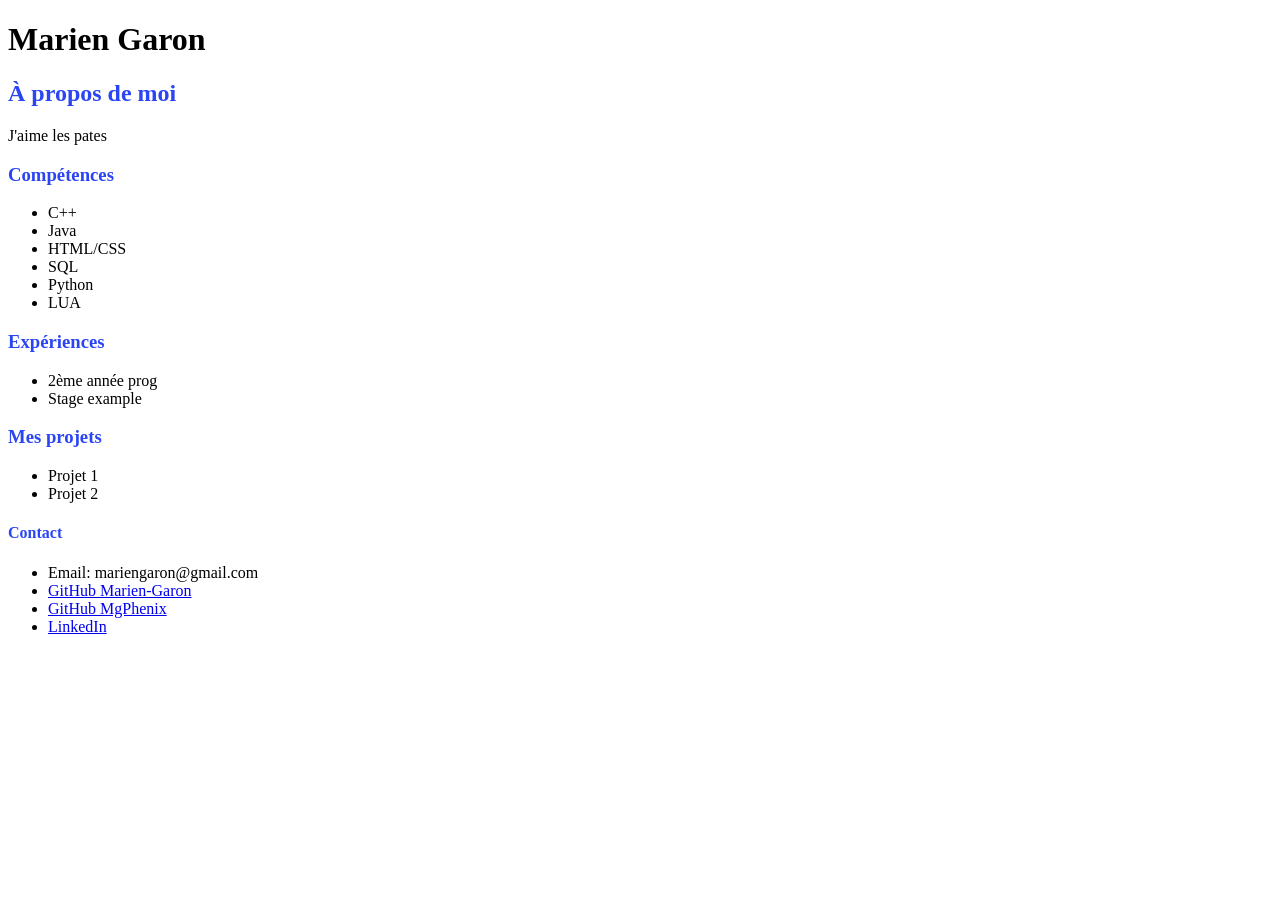
==== index.html @ e10a2aa1 "J'aime les pates" ====
<!DOCTYPE html>
<html lang="fr">
    <head>
        <meta charset="UTF-8">
        <meta name="viewport" content="width=device-width, initial-scale=1.0">
        <title>À propos | Marien Garon</title>
        <link rel="stylesheet" href="style.css">
    </head>
    <body>
        <h1>Marien Garon</h1>
        <h2 class="about-me-title">À propos de moi</h2>
        <p class="about-me-text">
            J'aime les pates
        </p>
        <h3 class="about-me-title">Compétences</h3>
        <ul>
            <li>C++</li>
            <li>Java</li>
            <li>HTML/CSS</li>
            <li>SQL</li>
            <li>Python</li>
            <li>LUA</li>
        </ul>
        <h3 class="about-me-title">Expériences</h3>
        <ul>
            <li>2ème année prog</li>
            <li>Stage example</li>
        </ul>
        <h3 class="about-me-title">Mes projets</h3>
        <ul>
            <li>Projet 1</li>
            <li>Projet 2</li>
        </ul>
        <h4 class="about-me-title">Contact</h4>
        <ul>
            <li>Email: mariengaron@gmail.com</li>
            <li><a href="https://github.com/Marien-Garon" target="_blank">GitHub Marien-Garon</a></li>
            <li><a href="https://github.com/MgPhenix" target="_blank">GitHub MgPhenix</a></li>
            <li><a href="https://fr.linkedin.com/in/marien-garon-b5033b389/" target="_blank">LinkedIn</a></li>
        </ul>
    </body>
</html>
---- style.css ----
.about-me-title {
    color: #2b45f5;
}
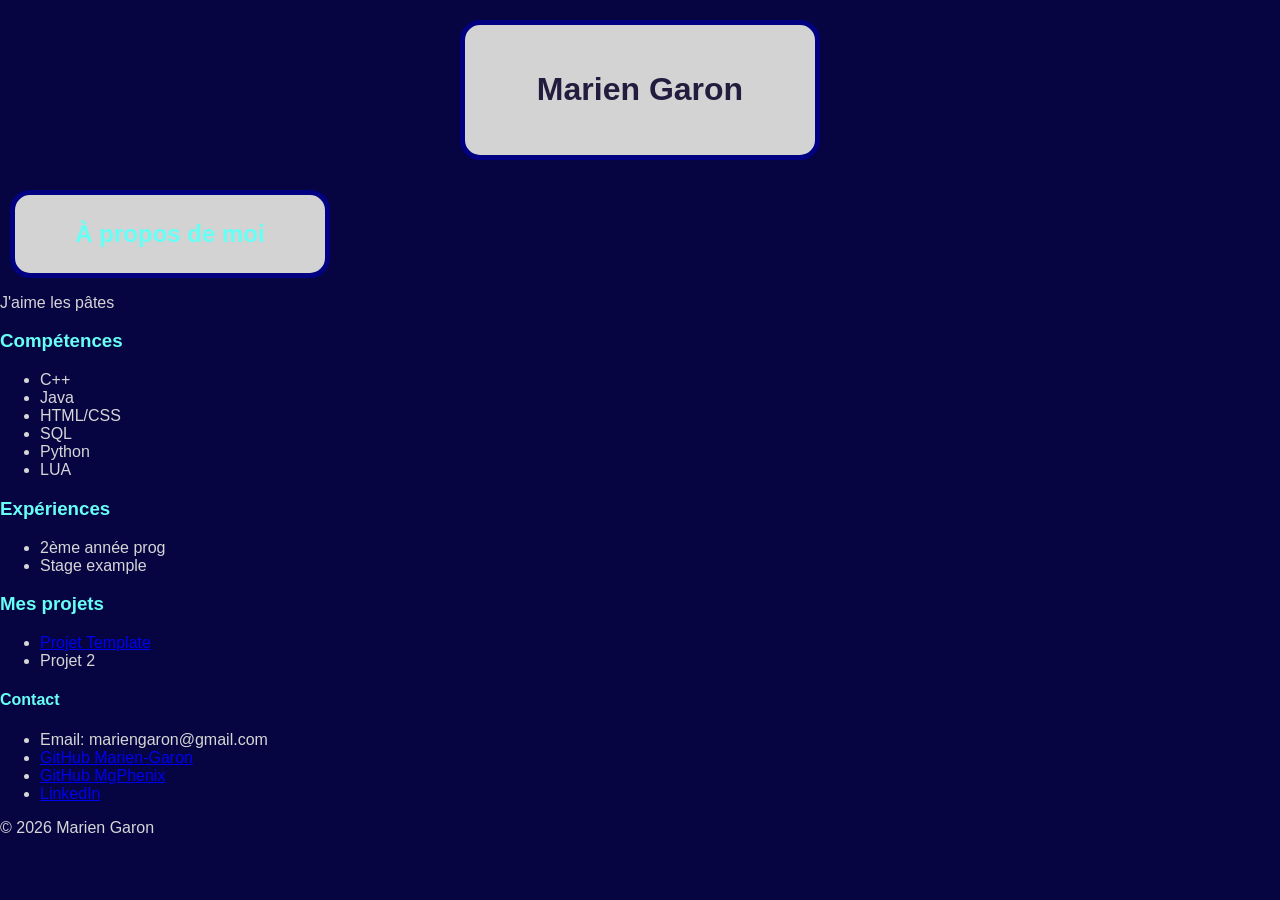
==== commit 056965a7: "We are going somewhere" ====
--- a/index.html
+++ b/index.html
@@ -7,10 +7,16 @@
         <link rel="stylesheet" href="style.css">
     </head>
     <body>
-        <h1>Marien Garon</h1>
-        <h2 class="about-me-title">À propos de moi</h2>
+        <div class="row-center">
+            <div class="header1">    
+                <h1 class="center">Marien Garon</h1>
+            </div>
+        </div>
+        <div class = "header2">
+            <h2 class="about-me-title center">À propos de moi</h2>
+        </div>
         <p class="about-me-text">
-            J'aime les pates
+            J'aime les pâtes
         </p>
         <h3 class="about-me-title">Compétences</h3>
         <ul>
@@ -28,7 +34,7 @@
         </ul>
         <h3 class="about-me-title">Mes projets</h3>
         <ul>
-            <li>Projet 1</li>
+            <li><a href="HTML/projet-template.html">Projet Template</a></li>
             <li>Projet 2</li>
         </ul>
         <h4 class="about-me-title">Contact</h4>
@@ -38,5 +44,9 @@
             <li><a href="https://github.com/MgPhenix" target="_blank">GitHub MgPhenix</a></li>
             <li><a href="https://fr.linkedin.com/in/marien-garon-b5033b389/" target="_blank">LinkedIn</a></li>
         </ul>
+        
+        <footer>
+            <p>© 2026 Marien Garon</p>
+        </footer>
     </body>
 </html>
--- a/style.css
+++ b/style.css
@@ -1,3 +1,64 @@
+/* Absolute Style*/
+:root {
+  --bg: #070442;
+  --text: #d6d6d6;
+  --accent: #66fff5;
+  --font-title: Verdana, sans-serif;
+  --radius: 20px;
+}
+
+body {
+  background-color: var(--bg);
+  color: var(--text);
+  font-family: var(--font-title);
+  border-radius: var(--radius);
+  margin: 0;
+  padding: 0;
+}
+
 .about-me-title {
-    color: #2b45f5;
+    color: var(--accent);
+}
+
+.center {
+    text-align: center;
+}
+
+.right {
+    text-align: right;
+}
+
+.left {
+    text-align: left;
+}
+
+h1 {
+    color: #231c3f;
+}
+
+.row-center {
+  display: flex;
+  flex-direction: row;
+  justify-content: center;
+  align-items: stretch;
+  gap: 12px;
+  flex-wrap: nowrap;
+}
+
+div.header1 {
+  background-color: lightgray;
+  width: 300px;
+  padding: 25px;
+  border: 5px solid navy;
+  border-radius: var(--radius);
+  margin: 20px;
+}
+
+div.header2 {
+  background-color: lightgray;
+  width: 300px;
+  padding: 5px;
+  border: 5px solid navy;
+  border-radius: var(--radius);
+  margin: 10px;
 }
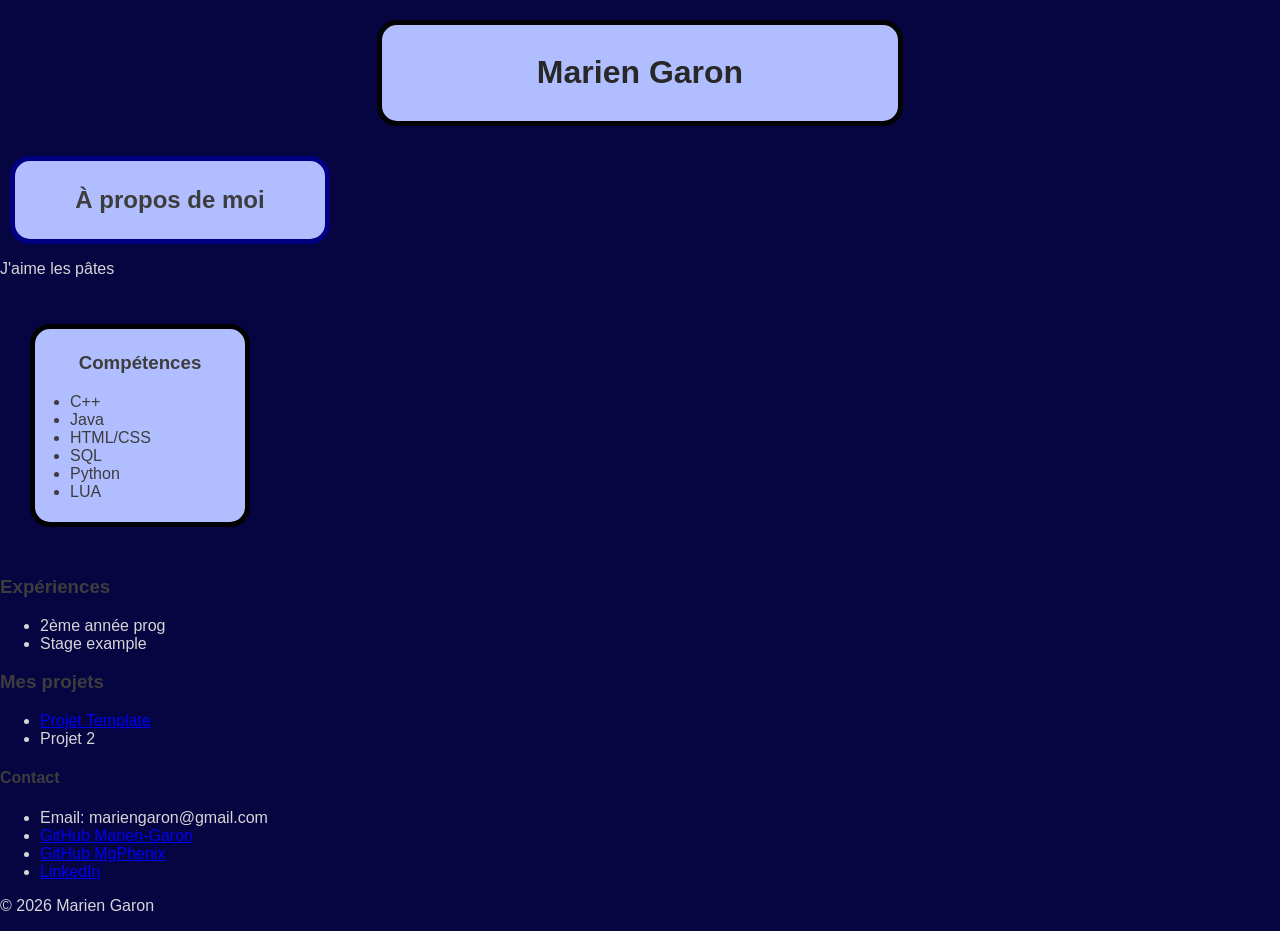
==== commit f2fda6cc: "Idk" ====
--- a/index.html
+++ b/index.html
@@ -18,15 +18,22 @@
         <p class="about-me-text">
             J'aime les pâtes
         </p>
-        <h3 class="about-me-title">Compétences</h3>
-        <ul>
-            <li>C++</li>
-            <li>Java</li>
-            <li>HTML/CSS</li>
-            <li>SQL</li>
-            <li>Python</li>
-            <li>LUA</li>
-        </ul>
+        <div class="row-left">
+            <div class="element">
+                <h3 class="about-me-title center">Compétences</h3>
+                <ul class="skills-list">
+                    <li onClick="showDescription()" id="c-plus-plus" class="hover-effect">C++</li>
+                    <li id="java" class="hover-effect">Java</li>
+                    <li id="html-css" class="hover-effect">HTML/CSS</li>
+                    <li id="sql" class="hover-effect">SQL</li>
+                    <li id="python" class="hover-effect">Python</li>
+                    <li id="lua" class="hover-effect">LUA</li>
+                </ul>
+            </div>
+            <div id="cpp-desc" class="skills-description">
+                <p>J'ai appris ces langages de programmation à l'école et en autodidacte. J'ai utilisé C++ pour des projets de jeux vidéo, Java pour des applications Android, HTML/CSS pour des sites web, SQL pour la gestion de bases de données, Python pour des scripts et des projets d'analyse de données, et LUA pour la programmation de mods dans certains jeux.</p>
+            </div>
+        </div>
         <h3 class="about-me-title">Expériences</h3>
         <ul>
             <li>2ème année prog</li>
@@ -40,13 +47,14 @@
         <h4 class="about-me-title">Contact</h4>
         <ul>
             <li>Email: mariengaron@gmail.com</li>
-            <li><a href="https://github.com/Marien-Garon" target="_blank">GitHub Marien-Garon</a></li>
-            <li><a href="https://github.com/MgPhenix" target="_blank">GitHub MgPhenix</a></li>
-            <li><a href="https://fr.linkedin.com/in/marien-garon-b5033b389/" target="_blank">LinkedIn</a></li>
+            <li class="hover-effect"><a href="https://github.com/Marien-Garon" target="_blank">GitHub Marien-Garon</a></li>
+            <li class="hover-effect"><a href="https://github.com/MgPhenix" target="_blank">GitHub MgPhenix</a></li>
+            <li class="hover-effect"><a href="https://fr.linkedin.com/in/marien-garon-b5033b389/" target="_blank">LinkedIn</a></li>
         </ul>
         
         <footer>
             <p>© 2026 Marien Garon</p>
         </footer>
+        <script src="script.js"></script>
     </body>
 </html>
--- a/style.css
+++ b/style.css
@@ -2,7 +2,7 @@
 :root {
   --bg: #070442;
   --text: #d6d6d6;
-  --accent: #66fff5;
+  --text-dark: #3d3d3d;
   --font-title: Verdana, sans-serif;
   --radius: 20px;
 }
@@ -17,7 +17,7 @@
 }
 
 .about-me-title {
-    color: var(--accent);
+    color: var(--text-dark);
 }
 
 .center {
@@ -33,7 +33,7 @@
 }
 
 h1 {
-    color: #231c3f;
+    color: #292828;
 }
 
 .row-center {
@@ -45,20 +45,71 @@
   flex-wrap: nowrap;
 }
 
+.row-left {
+  display: flex;
+  flex-direction: row;
+  justify-content: left;
+  align-items: stretch;
+  gap: 12px;
+  flex-wrap: nowrap;
+  padding: 20px;
+}
+
+.row-right {
+  display: flex;
+  flex-direction: row;
+  justify-content: right;
+  align-items: stretch;
+  gap: 12px;
+  flex-wrap: nowrap;
+}
+
 div.header1 {
-  background-color: lightgray;
-  width: 300px;
-  padding: 25px;
-  border: 5px solid navy;
+  background-color: rgb(176, 190, 255);
+  width: 500px;
+  padding: 8px;
+  border: 5px solid rgb(3, 3, 3);
   border-radius: var(--radius);
   margin: 20px;
 }
 
 div.header2 {
-  background-color: lightgray;
+  background-color: rgb(176, 190, 255);
   width: 300px;
   padding: 5px;
   border: 5px solid navy;
   border-radius: var(--radius);
   margin: 10px;
+}
+
+div.element {
+  background-color: rgb(176, 190, 255);
+  width: 200px;
+  padding: 5px;
+  border: 5px solid rgb(0, 0, 0);
+  border-radius: var(--radius);
+  margin: 10px;
+}
+
+ul.skills-list {
+  color: var(--text-dark);
+  text-align: left;
+  list-style-type: disc;
+  padding-left: 30px;
+}
+
+.hover-effect:hover {
+    opacity: 0.5;
+    font-size: 1.15em;
+}
+
+div.skills-description {
+  background-color: rgb(176, 190, 255);
+  width: 400px;
+  padding: 5px;
+  border: 5px solid rgb(0, 0, 0);
+  border-radius: var(--radius);
+  margin: 10px;
+  visibility: hidden;
+  /* display: visible; */
 }
